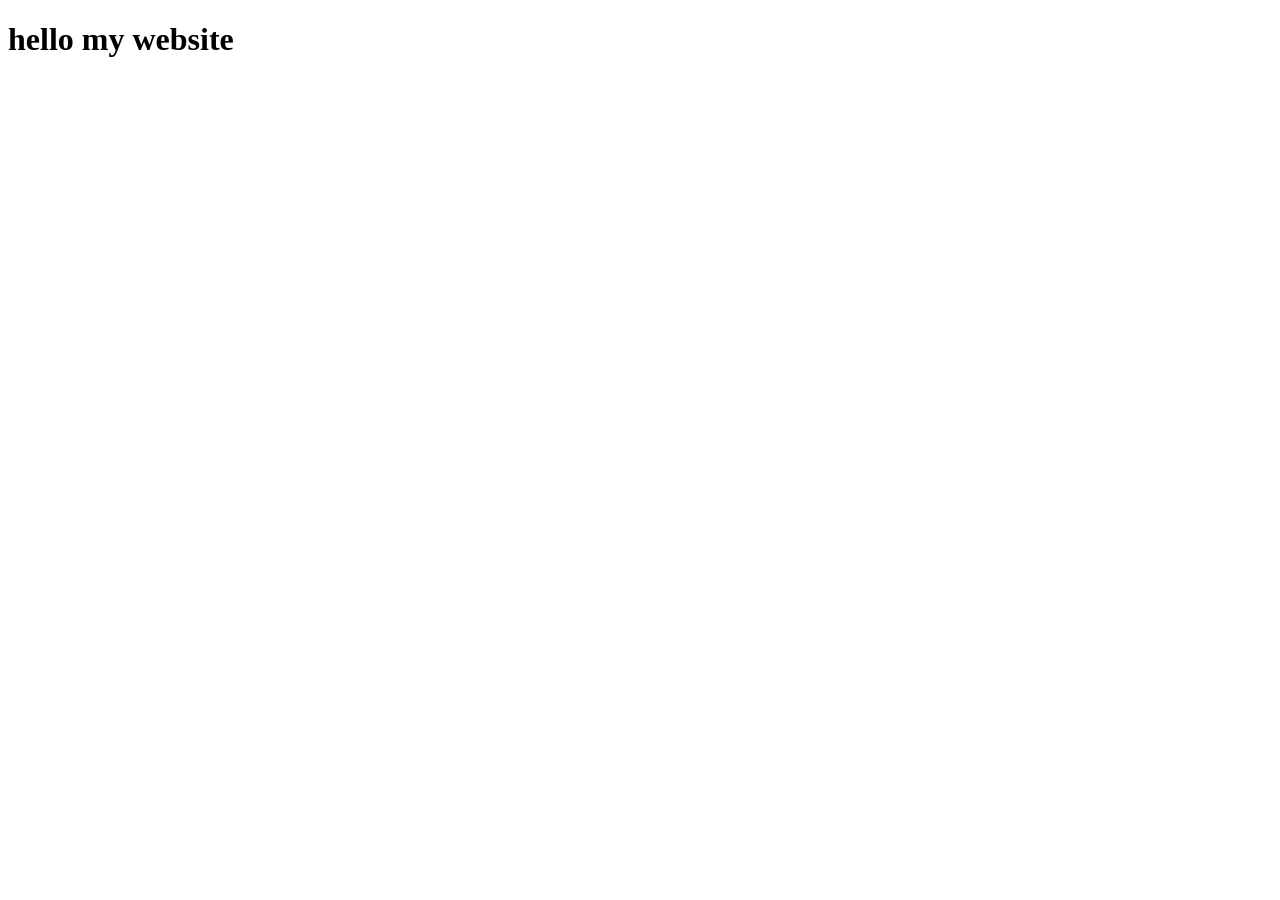
==== index.html @ 80260c7d "first commit" ====
<!DOCTYPE html>
<html lang="en">
<head>
    <meta charset="UTF-8">
    <meta name="viewport" content="width=device-width, initial-scale=1.0">
    <title>Document</title>
    <link rel="stylesheet" href="style.css">
</head>
<body>
    <h1>
        hello my website
    </h1>


</body>
</html>
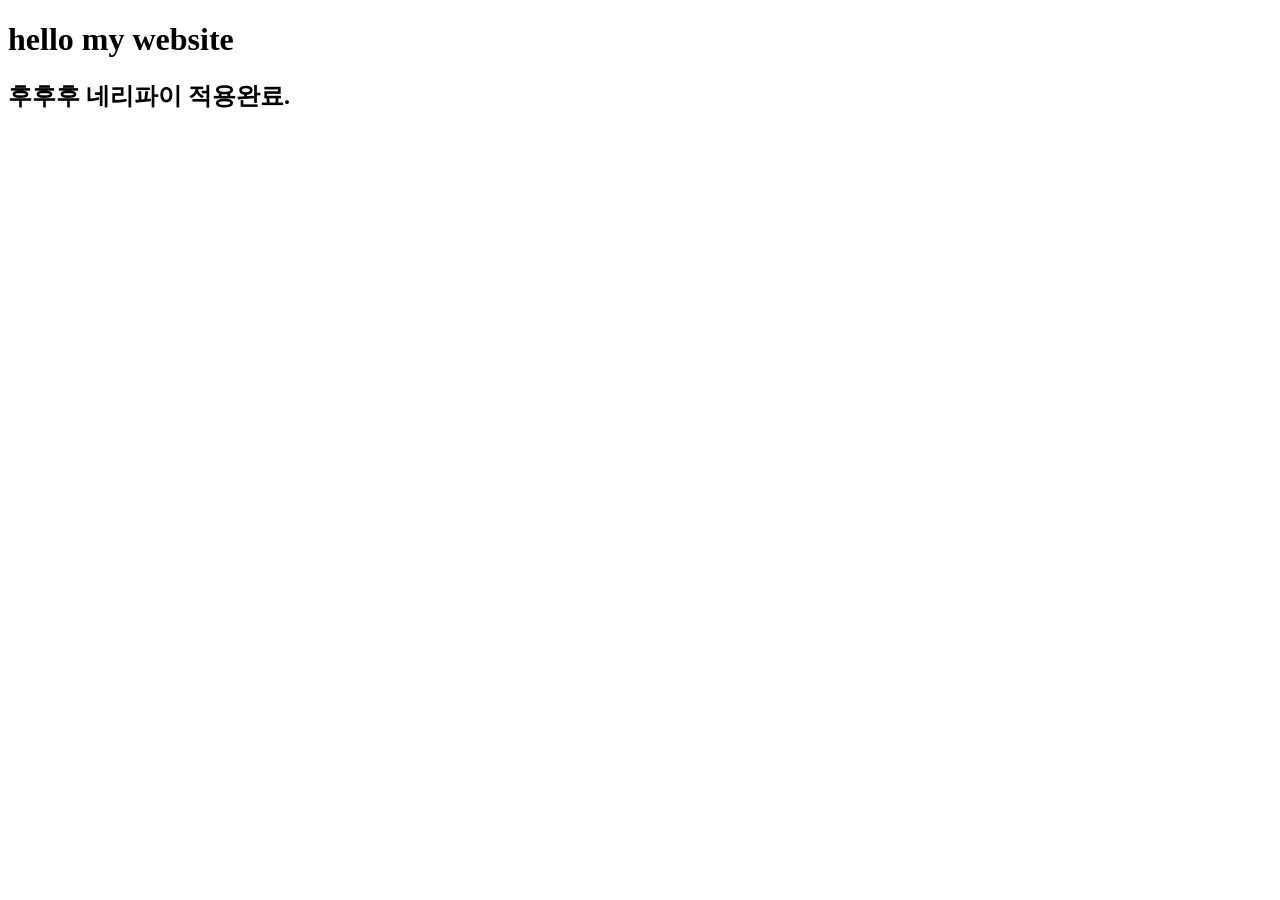
==== commit aafa807e: "add new sentence" ====
--- a/index.html
+++ b/index.html
@@ -10,7 +10,7 @@
     <h1>
         hello my website
     </h1>
-
+    <h2>후후후 네리파이 적용완료.</h2>
 
 </body>
 </html>
